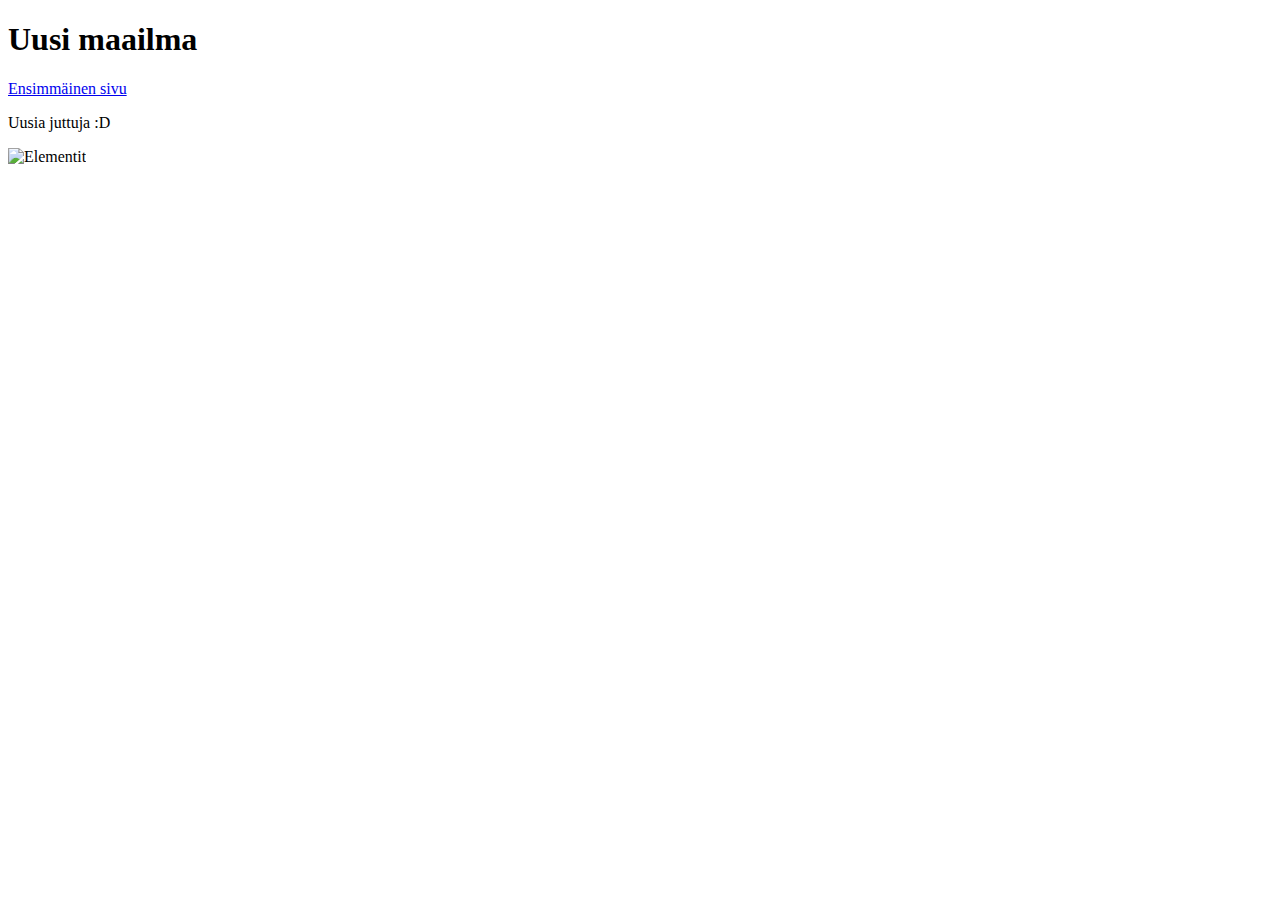
==== Second.html @ 7a7de984 "Update Second.html" ====
<!DOCTYPE html>
<html lang="en">
<head>
  <meta charset="UTF-8">
  <title> toinen sivu</title>
  </head>
<body>
<h1>Uusi maailma</h1>
  <a href="Index.html"> Ensimmäinen sivu </a>
<p>Uusia juttuja :D</p>
  <img src="https://cdn.pixabay.com/photo/2017/05/29/19/13/fire-and-water-2354583_1280.jpg" alt="Elementit">
  </body>
</html>
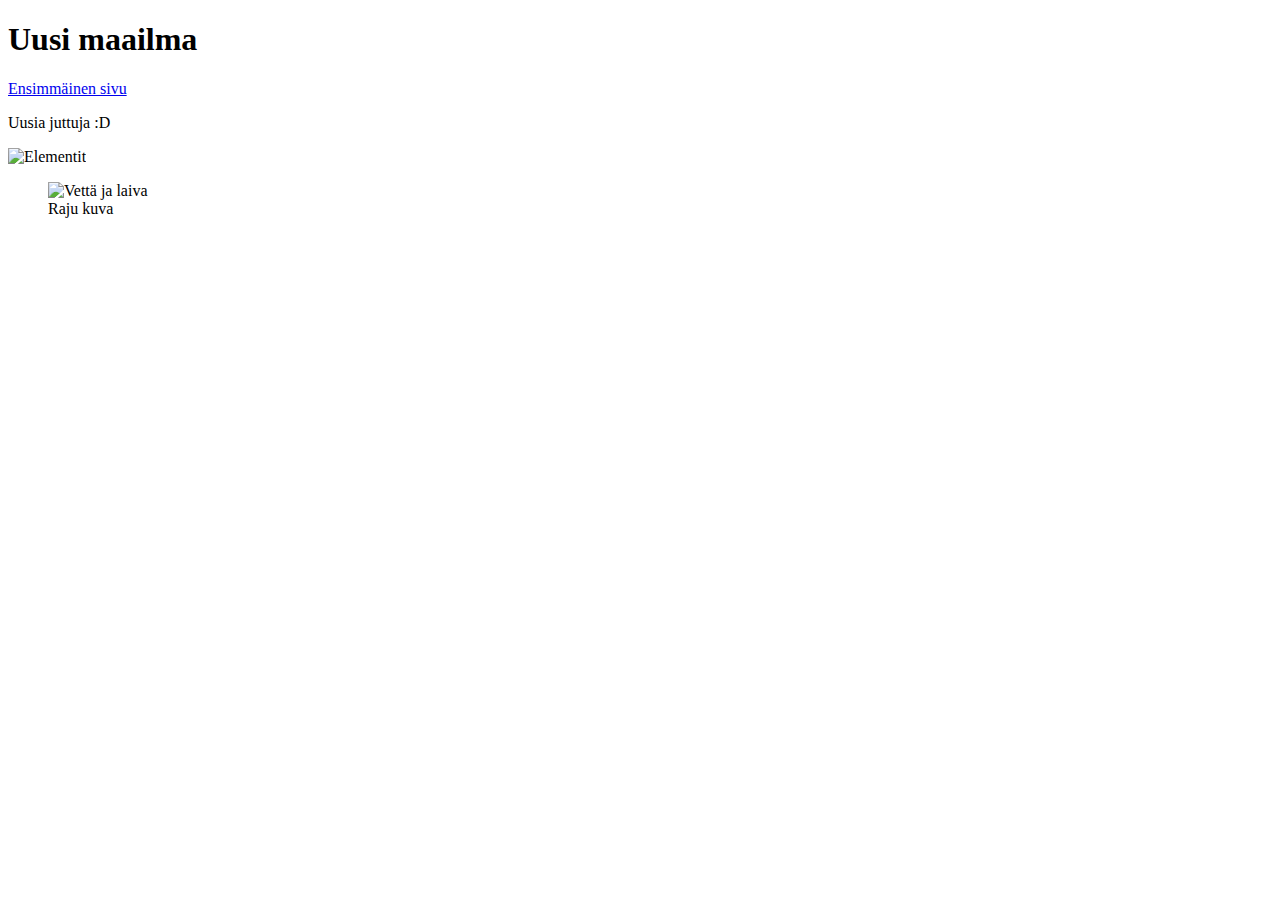
==== commit 3d5752bc: "Update Second.html" ====
--- a/Second.html
+++ b/Second.html
@@ -9,5 +9,10 @@
   <a href="Index.html"> Ensimmäinen sivu </a>
 <p>Uusia juttuja :D</p>
   <img src="https://cdn.pixabay.com/photo/2017/05/29/19/13/fire-and-water-2354583_1280.jpg" alt="Elementit">
+  <figure>
+    <img src="https://cdn.pixabay.com/photo/2016/05/02/10/13/ship-1366926_1280.jpg"
+         alt="Vettä ja laiva">
+    <figcaption>Raju kuva</figcaption>
+</figure>
   </body>
 </html>
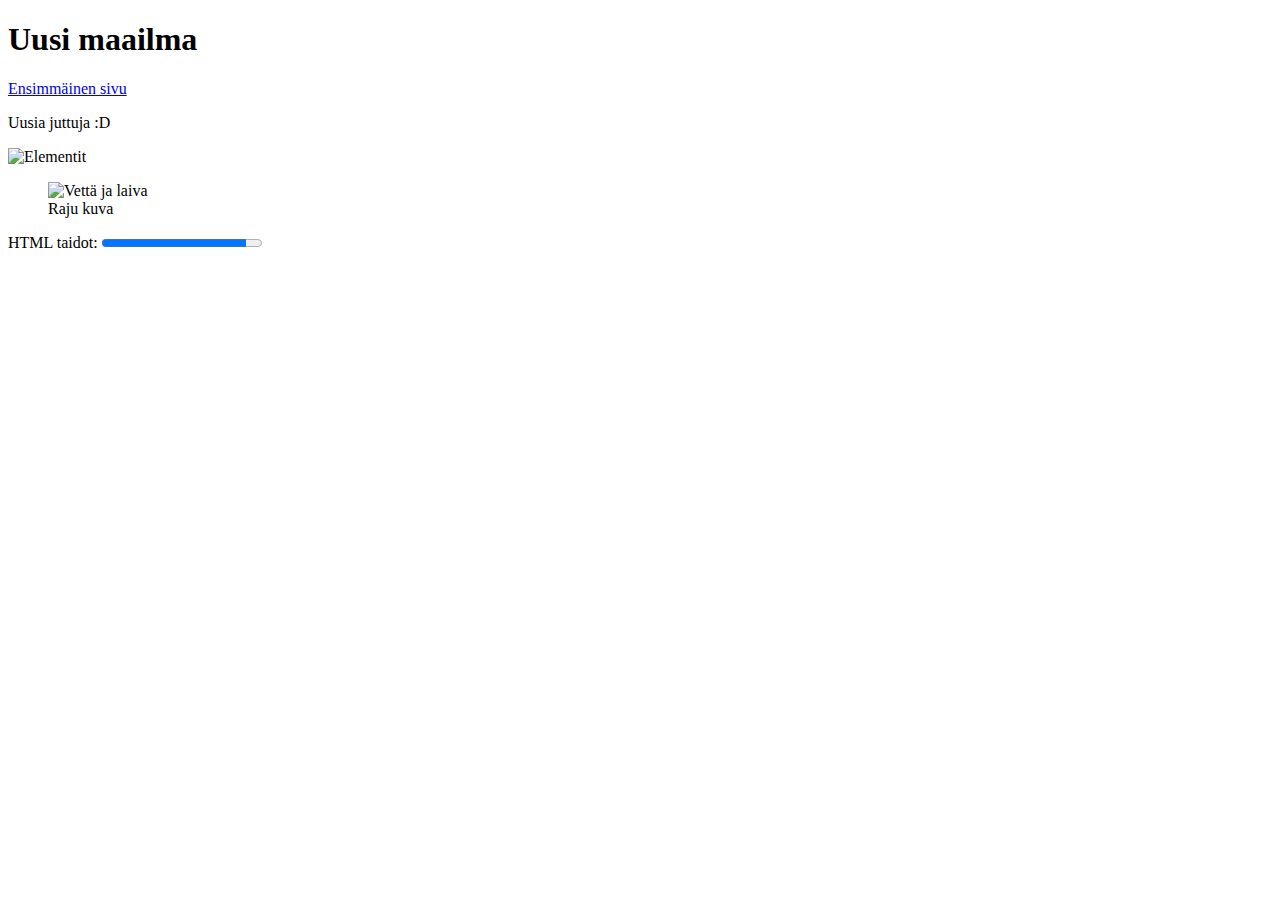
==== commit 4868bee2: "Update Second.html" ====
--- a/Second.html
+++ b/Second.html
@@ -14,5 +14,9 @@
          alt="Vettä ja laiva">
     <figcaption>Raju kuva</figcaption>
 </figure>
+  <label for="file">HTML taidot:</label>
+
+<progress id="file" max="100" value="90"> 70% </progress>
+
   </body>
 </html>
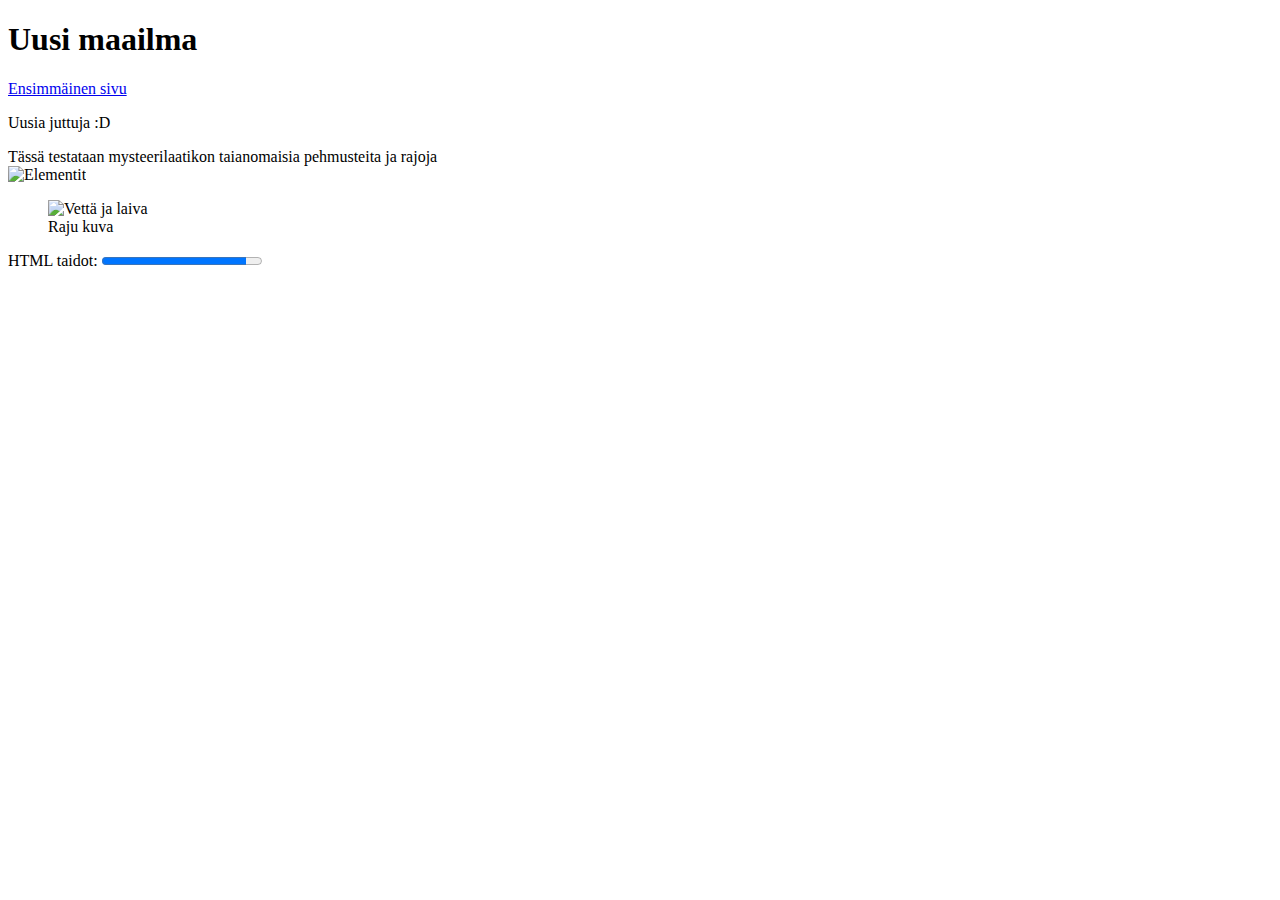
==== commit f6e6ca87: "Update Second.html" ====
--- a/Second.html
+++ b/Second.html
@@ -6,8 +6,10 @@
   </head>
 <body>
 <h1>Uusi maailma</h1>
-  <a href="Index.html"> Ensimmäinen sivu </a>
+  <a href="index.html"> Ensimmäinen sivu </a>
 <p>Uusia juttuja :D</p>
+  
+  <div>Tässä testataan mysteerilaatikon taianomaisia pehmusteita ja rajoja</div>
   <img src="https://cdn.pixabay.com/photo/2017/05/29/19/13/fire-and-water-2354583_1280.jpg" alt="Elementit">
   <figure>
     <img src="https://cdn.pixabay.com/photo/2016/05/02/10/13/ship-1366926_1280.jpg"
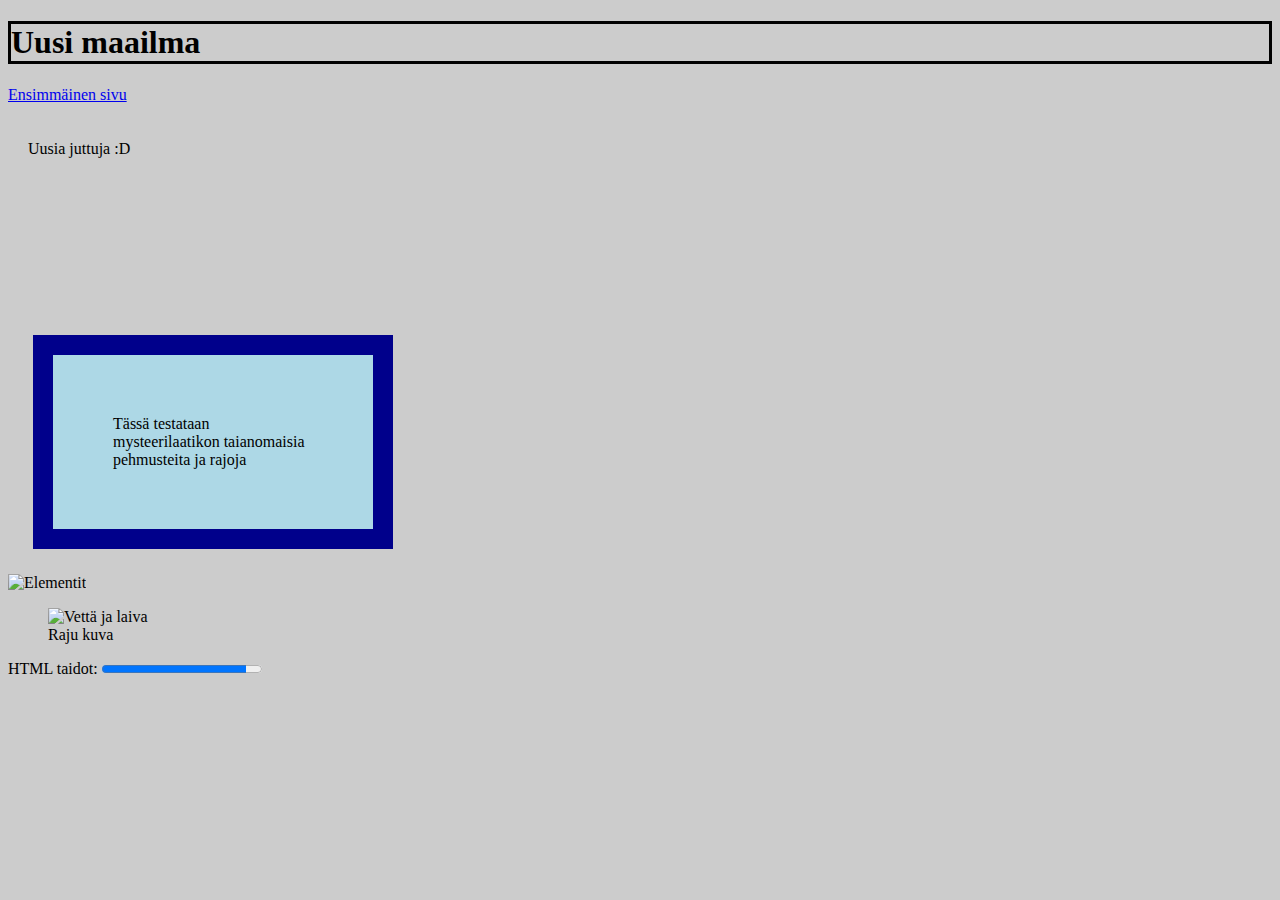
==== commit 0edcf9a8: "Update Second.html" ====
--- a/Second.html
+++ b/Second.html
@@ -8,7 +8,7 @@
 <h1>Uusi maailma</h1>
   <a href="index.html"> Ensimmäinen sivu </a>
 <p>Uusia juttuja :D</p>
-  
+  <link rel="stylesheet" href="styles2.css">
   <div>Tässä testataan mysteerilaatikon taianomaisia pehmusteita ja rajoja</div>
   <img src="https://cdn.pixabay.com/photo/2017/05/29/19/13/fire-and-water-2354583_1280.jpg" alt="Elementit">
   <figure>
--- a/styles2.css
+++ b/styles2.css
@@ -0,0 +1,24 @@
+body {
+ background-image: url("https://cdn.pixabay.com/photo/2017/08/15/08/23/stars-2643089_1280.jpg");
+ background-color: #cccccc;
+}
+
+h1 {
+  border-style: solid;
+}
+
+p {
+  border-radius: 25px;
+  background-color: #red;
+  padding: 20px;
+  width: 200px;
+  height: 150px;
+}
+
+div {
+  background-color: lightblue;
+  width: 200px;
+  border: 20px solid darkblue;
+  padding: 60px;
+  margin: 25px;
+}
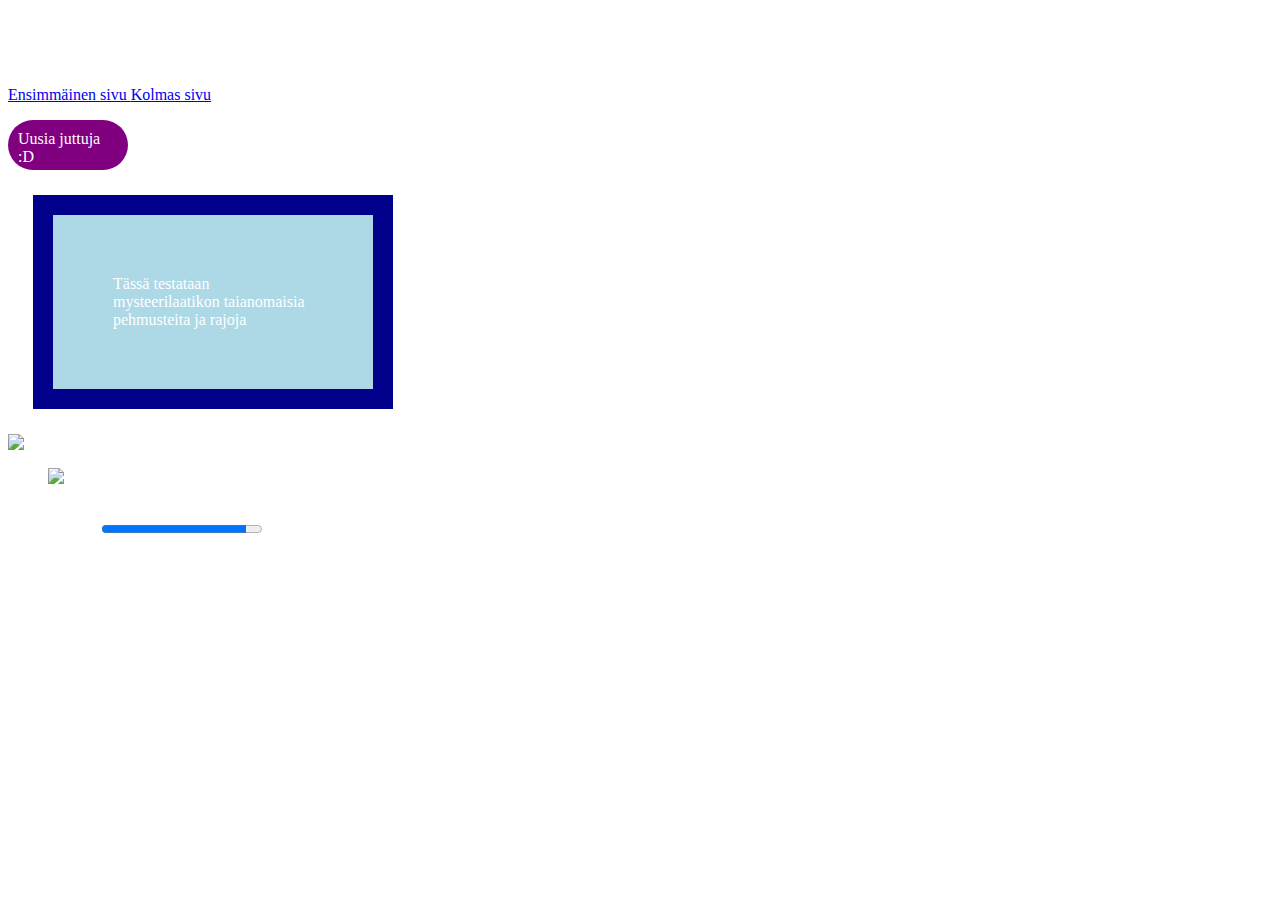
==== commit da807855: "Update Second.html" ====
--- a/Second.html
+++ b/Second.html
@@ -7,6 +7,7 @@
 <body>
 <h1>Uusi maailma</h1>
   <a href="index.html"> Ensimmäinen sivu </a>
+  <a href="third.html"> Kolmas sivu </a>
 <p>Uusia juttuja :D</p>
   <link rel="stylesheet" href="styles2.css">
   <div>Tässä testataan mysteerilaatikon taianomaisia pehmusteita ja rajoja</div>
--- a/styles2.css
+++ b/styles2.css
@@ -1,18 +1,19 @@
 body {
  background-image: url("https://cdn.pixabay.com/photo/2017/08/15/08/23/stars-2643089_1280.jpg");
- background-color: #cccccc;
+ color: white;
 }
 
 h1 {
   border-style: solid;
+ color: white;
 }
 
 p {
   border-radius: 25px;
-  background-color: #red;
-  padding: 20px;
-  width: 200px;
-  height: 150px;
+  background-color: purple;
+  padding: 10px;
+  width: 100px;
+  height: 30px;
 }
 
 div {
@@ -22,3 +23,5 @@
   padding: 60px;
   margin: 25px;
 }
+
+
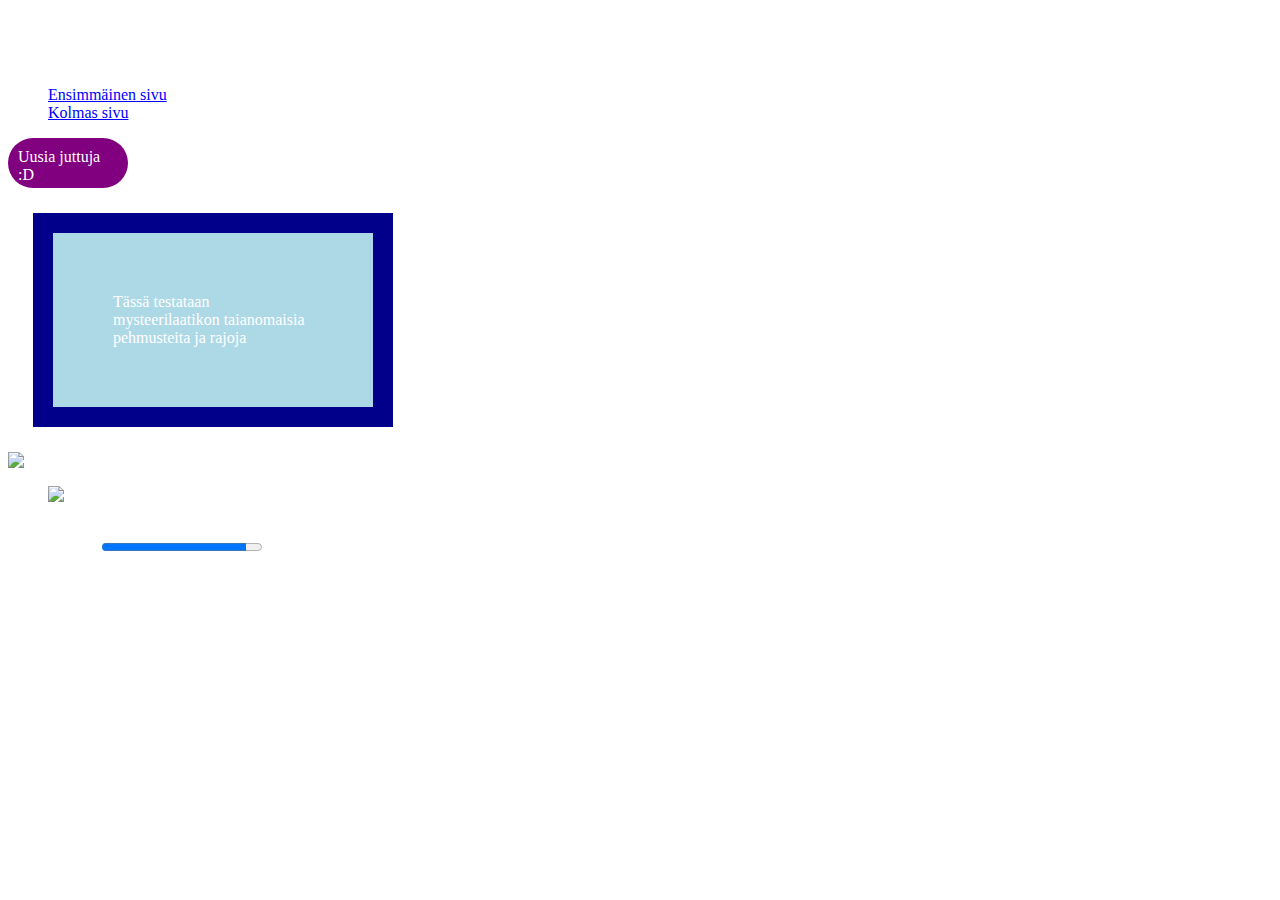
==== commit aaaf5a2b: "Update Second.html" ====
--- a/Second.html
+++ b/Second.html
@@ -6,8 +6,10 @@
   </head>
 <body>
 <h1>Uusi maailma</h1>
-  <a href="index.html"> Ensimmäinen sivu </a>
-  <a href="third.html"> Kolmas sivu </a>
+  <ul>
+    <li><a href="index.html"> Ensimmäinen sivu </a></li>
+    <li><a href="third.html"> Kolmas sivu </a></li>
+  </ul>
 <p>Uusia juttuja :D</p>
   <link rel="stylesheet" href="styles2.css">
   <div>Tässä testataan mysteerilaatikon taianomaisia pehmusteita ja rajoja</div>
--- a/styles2.css
+++ b/styles2.css
@@ -24,4 +24,11 @@
   margin: 25px;
 }
 
+a:link {
+  color: blue;
+}
 
+a:hover {
+  color: red;
+}
+
